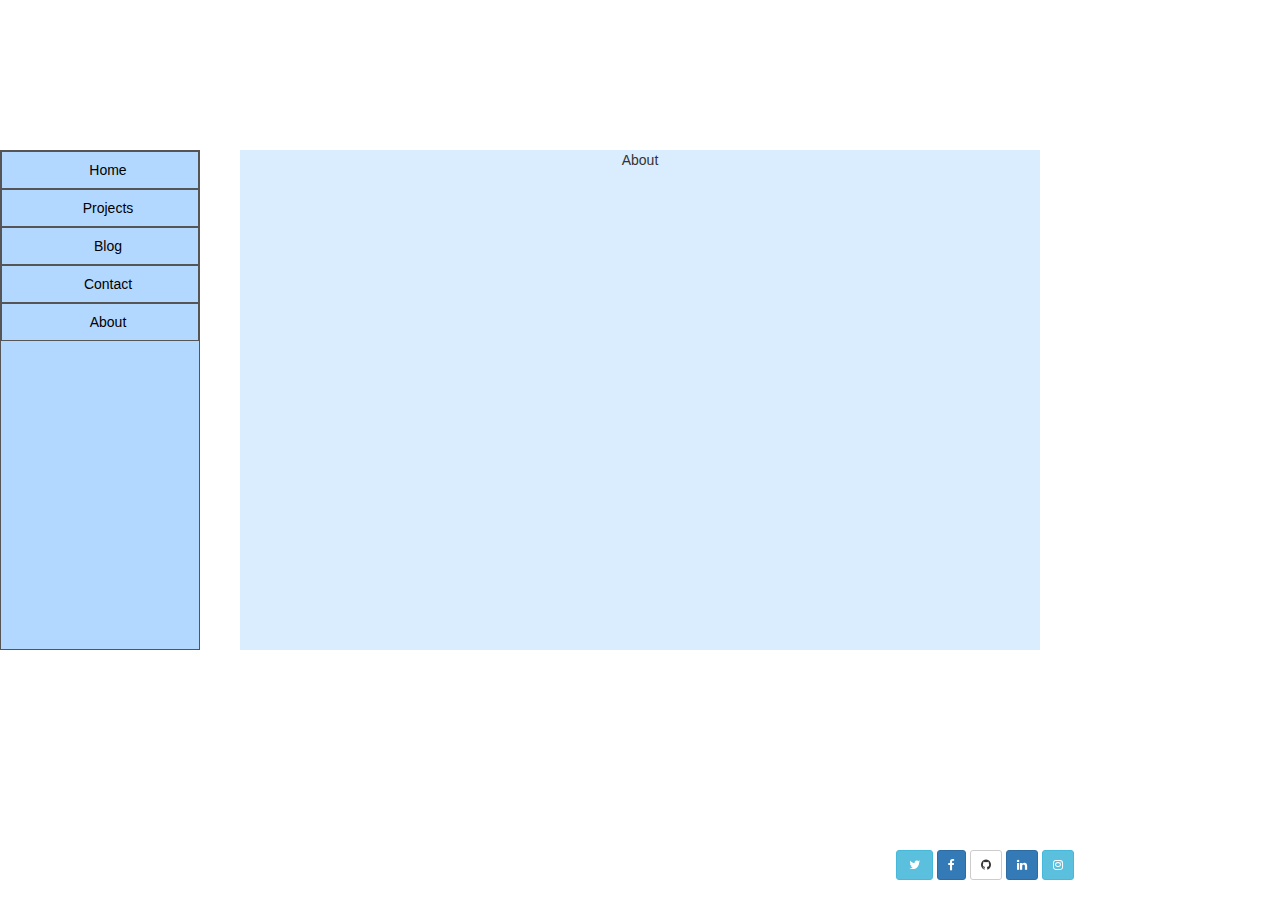
==== about.html @ 6965788c "initial commit" ====
<!DOCTYPE html>
<html>
	<head>
    <link rel="stylesheet" href="https://maxcdn.bootstrapcdn.com/bootstrap/3.3.5/css/bootstrap.min.css">
    <link rel="stylesheet" href="https://maxcdn.bootstrapcdn.com/font-awesome/4.5.0/css/font-awesome.min.css">
		<link type="text/css" rel="stylesheet" href="main.css"/>
		<title></title>
	</head>
  <body>
    <div id= "stay">
      <h1>Kaylyn Van Norstrand</h1>
      <h2>Student at Galvanize</h2>
    </div>
  <div id = "left">
    <ul>
      <li><a href="index.html">Home</a></li>
      <li><a href="projects.html">Projects</a></li>
      <li><a href="blog.html">Blog</a></li>
      <li><a href="contact.html">Contact</a></li>
      <li><a href="about.html">About</a></li>
    </ul>
  </div>
  <div id = "p1">
    <p>About</p>

  </div>
  <div id = "bottom">
    <a href="https://twitter.com/KayTVN" class= "btn btn-info btn-sm"><i class="fa fa-twitter fa-fw"></i>
    </a>
    <a href="http://www.facebook.com/kaylyn.vannorstrand" class= "btn btn-primary btn-sm"><i class="fa fa-facebook"></i>
    </a>
    <a href="https://github.com/KayTV" class= "btn btn-default btn-sm"><i class="fa fa-github"></i>
    </a>
    <a href="https://www.linkedin.com/in/kaylynvannorstrand" class= "btn btn-primary btn-sm"><i class="fa fa-linkedin"></i>
    </a>
    <a href="https://www.instagram.com" class= "btn btn-info btn-sm"><i class="fa fa-instagram"></i>
    </a>
  </div>
  <script type='text/javascript' src='https://code.jquery.com/jquery-2.1.4.min.js'></script>
  <script type='text/javascript' src='main.js'></script>
  </body>
</html>
---- main.css ----
body {
    background-image: url("https://upload.wikimedia.org/wikipedia/commons/thumb/e/ea/Van_Gogh_-_Starry_Night_-_Google_Art_Project.jpg/757px-Van_Gogh_-_Starry_Night_-_Google_Art_Project.jpg");
    background-repeat: no-repeat;
    background-position: center center;
    background-attachment: fixed;
    background-size: 100%, 100%;
    padding-top: 150px;
    padding-bottom: 50px;
}

h1 {
  text-align: center;
  font-family: "arial";
  font-size: 50px;
  color: white;
}

h2 {
  text-align: center;
  font-family: "arial";
  color: white;
}

#stay {
    position: fixed;
    /*overflow: auto;*/
    top: 0;
    width: 100%;
}

ul {
    list-style-type: none;
    margin: 0;
    padding: 0;
    width: 200px;
    border: 1px solid #555;
    height: 500px;
    background-color: #b3d8ff;
    position: fixed;
    overflow: auto;
}

li a {
    display: block;
    color: #000;
    padding: 8px 0 8px 16px;
    border: 1px solid #555;
    text-decoration: none;
    font-family: "arial";
    text-align: center;
}

li a:hover {
    background-color: #0071e6;
    color: white;
}

#p1 {
  /*#b3d8ff*/
  background-color: rgba(180, 220, 255, 0.5);
  height: 500px;
  width: 800px;
  text-align: center;
  margin: auto;
  overflow: auto;
}

#bottom {
    position: fixed;
    overflow: auto;
    bottom: 0;
    width: 100%;
    color: white;
    margin-left: 70%;
    margin-bottom: 20px;
}
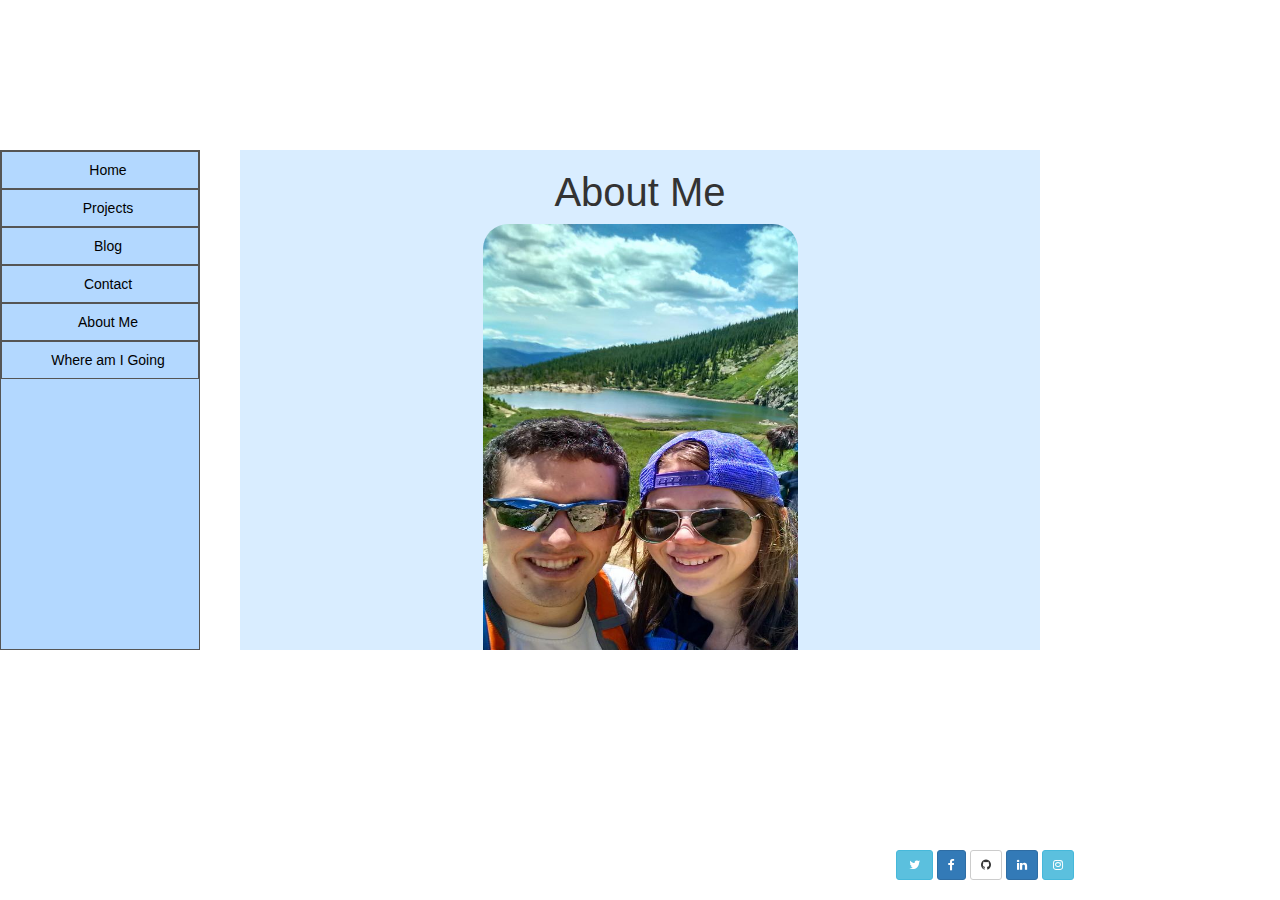
==== commit cc7528fb: "modified html and css" ====
--- a/about.html
+++ b/about.html
@@ -17,12 +17,53 @@
       <li><a href="projects.html">Projects</a></li>
       <li><a href="blog.html">Blog</a></li>
       <li><a href="contact.html">Contact</a></li>
-      <li><a href="about.html">About</a></li>
+			<li><a href="about.html">About Me</a></li>
+			<li><a href="where.html">Where am I Going</a></li>
     </ul>
   </div>
   <div id = "p1">
-    <p>About</p>
+    <h3>About Me</h3>
+			<img src="assets/Keith_Me.jpg" class="smaller_img">
 
+			<p>My name is Kaylyn Van Norstrand.</p>
+			<p>I just moved to Colorado and I just moved to Colorado 7 months ago
+			with my boyfriend Keith Hopkins who actually just graduated this program.</p>
+			<p>I just quit my job of being a paralegal and am extremely excited to start
+				my new career!</p>
+			<table align="center">
+				<thead>
+	        <th colspan="3">My Family</th>
+	    </thead>
+	    <tbody>
+	        <tr>
+	            <td><img src="assets/Mom_Scott.jpg" class="table_img">
+							<p>My mom, Ann Marie, and step-dad, Scott</p></td>
+	            <td><img src="assets/Dad_Judy.jpg" class="table_img">
+							<p>My dad, Mike, and step-mom, Judy</p></td>
+	        </tr>
+	        <tr>
+	            <td><img src="assets/Paige_James_Kaiden.jpg" class="table_img">
+							<p>My sister, Paige, her husband, James and my nephew, Kaiden</p></td>
+	            <td><img src="assets/Katie.jpg" class="table_img">
+							</p>My step-sister, Katie</p></td>
+	            <td><img src="assets/Matt.jpg" class="table_img">
+							<p>My step-brother, Matt</p></td>
+	        </tr>
+	        <tr>
+	            <td><img src="assets/Heather_John.jpg" class="table_img">
+								<p>My step-sister, Heather, and her husband, John</p></td>
+	            <td><img src="assets/Greg.jpg" class="table_img">
+							<p>My step-brother, Greg, and his girlfriend, Sara</p></td>
+	            <td><img src="assets/Michelle.jpg" class="table_img">
+							<p>My step-sister, Michelle, and her boyfriend, Patrick</p></td>
+	        </tr>
+					<tr>
+						<td></td>
+						<td></td>
+						<td></td>
+					</tr>
+	    </tbody>
+	</table>
   </div>
   <div id = "bottom">
     <a href="https://twitter.com/KayTVN" class= "btn btn-info btn-sm"><i class="fa fa-twitter fa-fw"></i>
--- a/main.css
+++ b/main.css
@@ -74,3 +74,34 @@
     margin-left: 70%;
     margin-bottom: 20px;
 }
+
+/*About me page*/
+
+h3 {
+  font-size: 40px;
+}
+
+.smaller_img {
+  height: 460px;
+  width: 315px;
+  border-radius: 25px;
+}
+
+.table_img {
+  height: 200px;
+  width: 200px;
+}
+
+/*table, td {
+	border: 1px #70b8ff dashed;
+}*/
+
+td {
+  width: 220px;
+}
+
+th {
+    text-align: center;
+    font-family: "arial";
+    font-size: 30px;
+}
